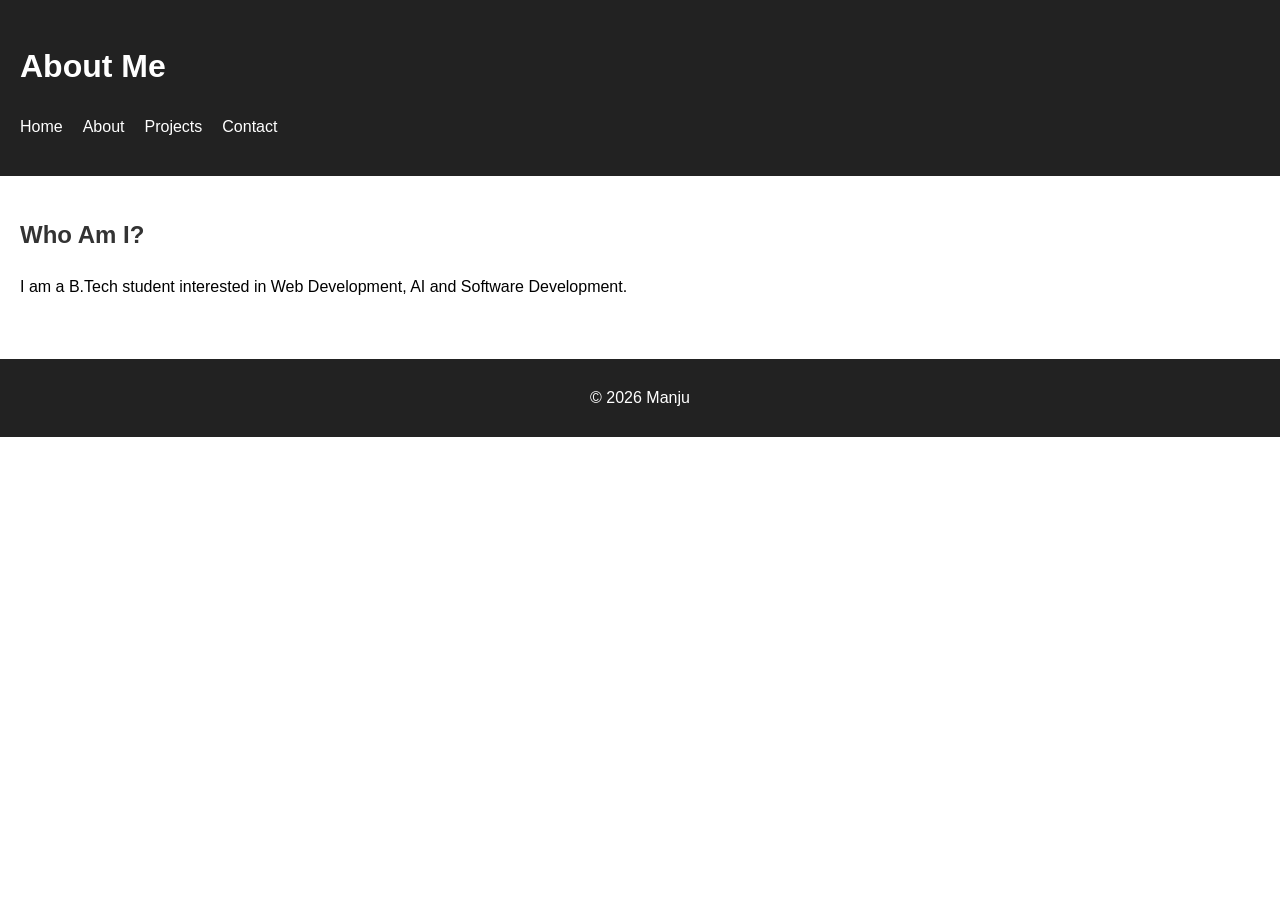
==== about.html @ c288c9a5 "Initial portfolio website" ====
<!DOCTYPE html>
<html lang="en">


    <head>
    <meta charset="UTF-8">
    <meta name="viewport" content="width=device-width, initial-scale=1.0">

    <title>Manju Portfolio</title>

    <meta name="description"
          content="Portfolio website of Manju, web developer and B.Tech student.">

    <meta name="author" content="Manju">

    <meta name="keywords"
          content="Portfolio, Web Developer, HTML5, CSS3, JavaScript, Student">

    <meta property="og:title"
          content="Manju Portfolio">

    <meta property="og:description"
          content="Portfolio showcasing projects, skills and contact information.">

    <meta property="og:type"
          content="website">

    <link rel="stylesheet" href="style.css">
</head>


<body>

<header>

<h1>About Me</h1>

<nav aria-label="Main Navigation">
<ul>
<li><a href="index.html">Home</a></li>
<li><a href="about.html">About</a></li>
<li><a href="projects.html">Projects</a></li>
<li><a href="contact.html">Contact</a></li>
</ul>
</nav>

</header>

<main>

<section>

<h2>Who Am I?</h2>

<p>
I am a B.Tech student interested in Web Development,
AI and Software Development.
</p>

</section>

</main>

<footer>
<p>&copy; 2026 Manju</p>
</footer>

</body>
</html>
---- style.css ----
body {
    font-family: Arial, sans-serif;
    margin: 0;
    line-height: 1.6;
}

/* Header */
header {
    background: #222;
    color: white;
    padding: 20px;
}

/* Fix accessibility contrast issue */
header h1 {
    color: white;
}

nav ul {
    display: flex;
    gap: 20px;
    list-style: none;
    padding: 0;
}

nav a {
    color: white;
    text-decoration: none;
}

nav a:hover,
nav a:focus {
    text-decoration: underline;
}

/* Main Content */
main {
    padding: 20px;
}

section {
    margin-bottom: 40px;
}

/* Headings */
h2,
h3 {
    color: #333;
}

/* Footer */
footer {
    background: #222;
    color: white;
    text-align: center;
    padding: 10px;
}

/* Form */
button {
    padding: 10px 20px;
    cursor: pointer;
}

input,
textarea {
    width: 100%;
    max-width: 500px;
    padding: 10px;
    margin-bottom: 15px;
    box-sizing: border-box;
}

/* Accessibility Focus Styles */
a:focus,
button:focus,
input:focus,
textarea:focus {
    outline: 3px solid blue;
    outline-offset: 2px;
}

/* Skip Link */
.skip-link {
    position: absolute;
    left: -9999px;
}

.skip-link:focus {
    left: 10px;
    top: 10px;
    background: white;
    color: black;
    padding: 10px;
    z-index: 1000;
}

/* Responsive Design */
@media (max-width: 768px) {
    nav ul {
        flex-direction: column;
        gap: 10px;
    }

    body {
        padding: 10px;
    }
}
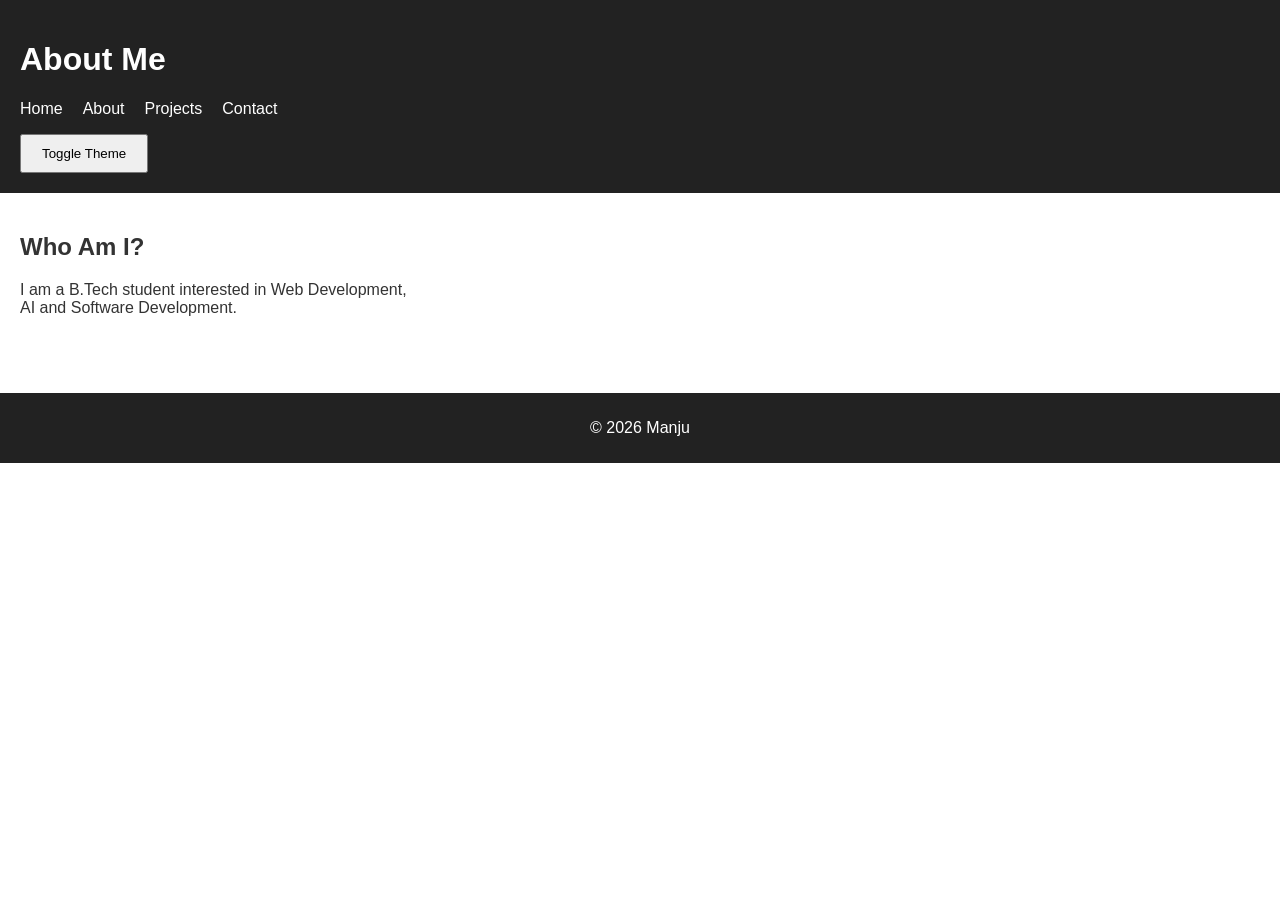
==== commit 6c80a739: "Added responsive design, CSS Grid, Flexbox, and dark mode" ====
--- a/about.html
+++ b/about.html
@@ -43,6 +43,9 @@
 <li><a href="contact.html">Contact</a></li>
 </ul>
 </nav>
+<button id="themeToggle">
+    Toggle Theme
+</button>
 
 </header>
 
@@ -64,6 +67,12 @@
 <footer>
 <p>&copy; 2026 Manju</p>
 </footer>
+<script>
+const button = document.getElementById("themeToggle");
 
+button.addEventListener("click", () => {
+    document.body.classList.toggle("dark-mode");
+});
+</script>
 </body>
 </html>
--- a/style.css
+++ b/style.css
@@ -1,13 +1,14 @@
 body {
+    background: var(--bg-color);
+    color: var(--text-color);
     font-family: Arial, sans-serif;
     margin: 0;
-    line-height: 1.6;
 }
 
 /* Header */
 header {
-    background: #222;
-    color: white;
+    background: var(--header-bg);
+    color: var(--header-text);
     padding: 20px;
 }
 
@@ -35,9 +36,16 @@
 
 /* Main Content */
 main {
+    display: grid;
+    grid-template-columns: 1fr;
+    gap: 20px;
     padding: 20px;
 }
-
+@media (min-width: 768px) {
+    main {
+        grid-template-columns: 1fr 1fr;
+    }
+}
 section {
     margin-bottom: 40px;
 }
@@ -105,4 +113,47 @@
     body {
         padding: 10px;
     }
+}
+:root {
+    --bg-color: #ffffff;
+    --text-color: #333333;
+    --header-bg: #222222;
+    --header-text: #ffffff;
+    --card-bg: #f5f5f5;
+}
+.dark-mode {
+    --bg-color: #121212;
+    --text-color: #ffffff;
+    --header-bg: #000000;
+    --header-text: #ffffff;
+    --card-bg: #1e1e1e;
+}
+article {
+    background: var(--card-bg);
+    padding: 20px;
+    border-radius: 10px;
+}
+/* Mobile First Layout */
+main {
+    display: grid;
+    grid-template-columns: 1fr;
+    gap: 20px;
+}
+
+/* Tablet */
+@media (min-width: 768px) {
+    main {
+        grid-template-columns: 1fr 1fr;
+    }
+}
+
+/* Desktop */
+@media (min-width: 1024px) {
+    main {
+        grid-template-columns: 1fr 1fr 1fr;
+    }
+}
+.hero {
+    text-align: center;
+    padding: 50px 20px;
 }
